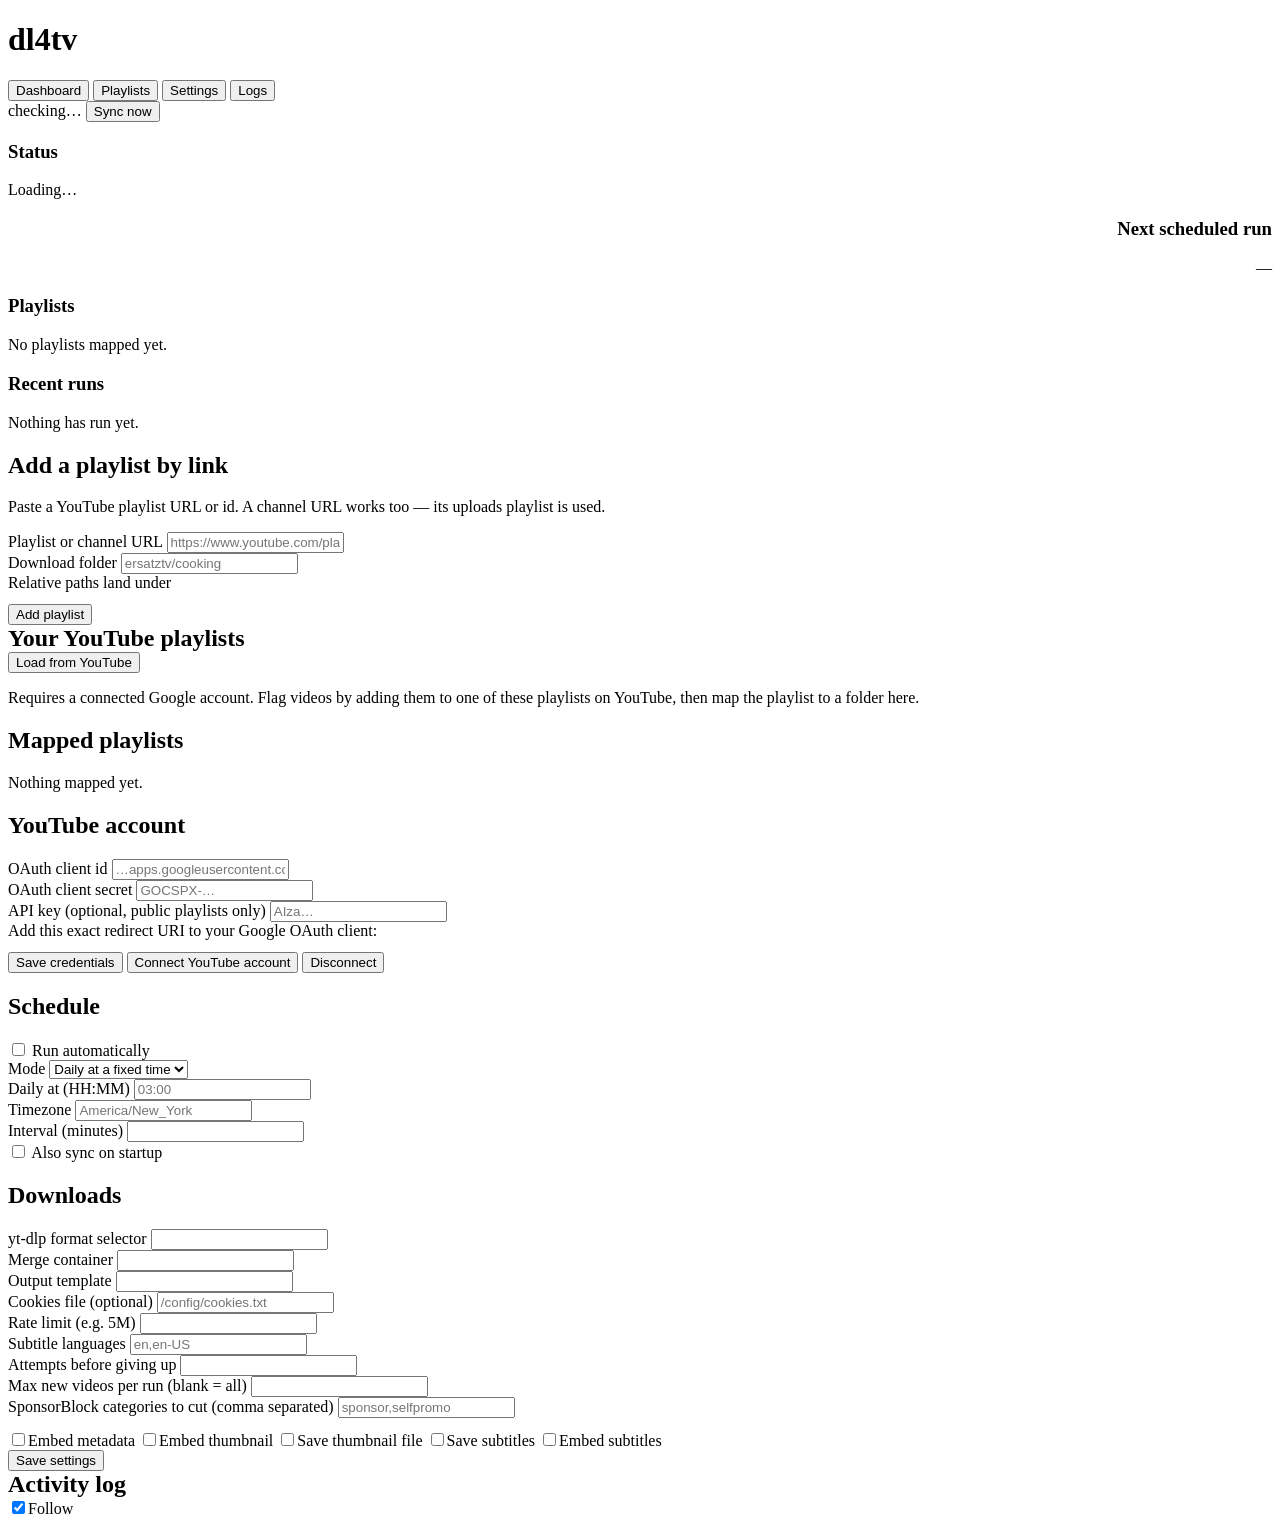
==== app/static/index.html @ 4bbff12e "Add dl4tv: YouTube playlist downloader for ErsatzTV Flag videos by adding them to a YouTube playlist" ====
<!doctype html>
<html lang="en">
<head>
<meta charset="utf-8">
<meta name="viewport" content="width=device-width, initial-scale=1">
<title>dl4tv</title>
<link rel="stylesheet" href="/static/style.css">
<link rel="icon" href="data:image/svg+xml,<svg xmlns='http://www.w3.org/2000/svg' viewBox='0 0 16 16'><text y='14' font-size='14'>📺</text></svg>">
</head>
<body>

<header>
  <h1>dl<span>4</span>tv</h1>
  <nav>
    <button data-view="dashboard" class="active">Dashboard</button>
    <button data-view="playlists">Playlists</button>
    <button data-view="settings">Settings</button>
    <button data-view="logs">Logs</button>
  </nav>
  <div class="spacer"></div>
  <span id="auth-pill" class="pill"><span class="dot"></span><span>checking…</span></span>
  <button id="sync-all" class="btn">Sync now</button>
  <button id="cancel-sync" class="btn secondary" style="display:none">Cancel</button>
</header>

<main>

  <!-- Dashboard -------------------------------------------------------- -->
  <section id="view-dashboard" class="view active">
    <div class="card">
      <div class="row between">
        <div>
          <h3>Status</h3>
          <div id="status-line" class="muted">Loading…</div>
        </div>
        <div style="text-align:right">
          <h3>Next scheduled run</h3>
          <div id="next-run" class="muted">—</div>
        </div>
      </div>
      <div id="progress-wrap" style="display:none;margin-top:0.75rem">
        <div class="row between">
          <div id="progress-text" class="mono"></div>
          <div id="progress-pct" class="muted"></div>
        </div>
        <progress id="progress-bar" max="100" value="0"></progress>
      </div>
    </div>

    <div class="card">
      <h3>Playlists</h3>
      <div id="playlist-list"><div class="empty">No playlists mapped yet.</div></div>
    </div>

    <div class="card">
      <h3>Recent runs</h3>
      <div id="run-list"><div class="empty">Nothing has run yet.</div></div>
    </div>
  </section>

  <!-- Playlists -------------------------------------------------------- -->
  <section id="view-playlists" class="view">
    <div class="card">
      <h2>Add a playlist by link</h2>
      <p class="muted">Paste a YouTube playlist URL or id. A channel URL works too &mdash; its
      uploads playlist is used.</p>
      <div class="grid">
        <div>
          <label for="add-query">Playlist or channel URL</label>
          <input type="text" id="add-query" placeholder="https://www.youtube.com/playlist?list=PL…">
        </div>
        <div>
          <label for="add-folder">Download folder</label>
          <input type="text" id="add-folder" placeholder="ersatztv/cooking">
          <div class="hint">Relative paths land under <span id="download-root" class="mono"></span></div>
        </div>
      </div>
      <div class="row" style="margin-top:0.75rem">
        <button id="add-by-url" class="btn">Add playlist</button>
      </div>
    </div>

    <div class="card">
      <div class="row between">
        <h2 style="margin:0">Your YouTube playlists</h2>
        <button id="load-playlists" class="btn secondary">Load from YouTube</button>
      </div>
      <p class="muted">Requires a connected Google account. Flag videos by adding them to one of
      these playlists on YouTube, then map the playlist to a folder here.</p>
      <div id="yt-playlists"></div>
    </div>

    <div class="card">
      <h2>Mapped playlists</h2>
      <div id="mapping-list"><div class="empty">Nothing mapped yet.</div></div>
    </div>
  </section>

  <!-- Settings --------------------------------------------------------- -->
  <section id="view-settings" class="view">
    <div class="card">
      <h2>YouTube account</h2>
      <div id="auth-details" class="muted" style="margin-bottom:0.75rem"></div>
      <div class="grid">
        <div>
          <label for="client-id">OAuth client id</label>
          <input type="text" id="client-id" placeholder="…apps.googleusercontent.com">
        </div>
        <div>
          <label for="client-secret">OAuth client secret</label>
          <input type="password" id="client-secret" placeholder="GOCSPX-…">
        </div>
        <div>
          <label for="api-key">API key (optional, public playlists only)</label>
          <input type="password" id="api-key" placeholder="AIza…">
        </div>
      </div>
      <div class="hint">Add this exact redirect URI to your Google OAuth client:
        <span id="redirect-uri" class="mono"></span></div>
      <div class="row" style="margin-top:0.75rem">
        <button id="save-credentials" class="btn secondary">Save credentials</button>
        <button id="connect" class="btn">Connect YouTube account</button>
        <button id="disconnect" class="btn danger">Disconnect</button>
      </div>
    </div>

    <div class="card">
      <h2>Schedule</h2>
      <div class="grid">
        <div class="check" style="align-self:end">
          <input type="checkbox" id="sched-enabled">
          <label for="sched-enabled">Run automatically</label>
        </div>
        <div>
          <label for="sched-mode">Mode</label>
          <select id="sched-mode">
            <option value="daily">Daily at a fixed time</option>
            <option value="interval">Every N minutes</option>
          </select>
        </div>
        <div>
          <label for="sched-time">Daily at (HH:MM)</label>
          <input type="text" id="sched-time" placeholder="03:00">
        </div>
        <div>
          <label for="sched-tz">Timezone</label>
          <input type="text" id="sched-tz" placeholder="America/New_York">
        </div>
        <div>
          <label for="sched-interval">Interval (minutes)</label>
          <input type="number" id="sched-interval" min="5">
        </div>
        <div class="check" style="align-self:end">
          <input type="checkbox" id="sched-onstart">
          <label for="sched-onstart">Also sync on startup</label>
        </div>
      </div>
    </div>

    <div class="card">
      <h2>Downloads</h2>
      <div class="grid">
        <div>
          <label for="dl-format">yt-dlp format selector</label>
          <input type="text" id="dl-format">
        </div>
        <div>
          <label for="dl-container">Merge container</label>
          <input type="text" id="dl-container">
        </div>
        <div>
          <label for="dl-template">Output template</label>
          <input type="text" id="dl-template">
        </div>
        <div>
          <label for="dl-cookies">Cookies file (optional)</label>
          <input type="text" id="dl-cookies" placeholder="/config/cookies.txt">
        </div>
        <div>
          <label for="dl-rate">Rate limit (e.g. 5M)</label>
          <input type="text" id="dl-rate">
        </div>
        <div>
          <label for="dl-subs">Subtitle languages</label>
          <input type="text" id="dl-subs" placeholder="en,en-US">
        </div>
        <div>
          <label for="dl-attempts">Attempts before giving up</label>
          <input type="number" id="dl-attempts" min="1">
        </div>
        <div>
          <label for="dl-max-new">Max new videos per run (blank = all)</label>
          <input type="number" id="dl-max-new" min="1">
        </div>
        <div>
          <label for="dl-sponsorblock">SponsorBlock categories to cut (comma separated)</label>
          <input type="text" id="dl-sponsorblock" placeholder="sponsor,selfpromo">
        </div>
      </div>
      <div class="row" style="margin-top:0.75rem">
        <span class="check"><input type="checkbox" id="dl-metadata"><label for="dl-metadata">Embed metadata</label></span>
        <span class="check"><input type="checkbox" id="dl-thumb"><label for="dl-thumb">Embed thumbnail</label></span>
        <span class="check"><input type="checkbox" id="dl-writethumb"><label for="dl-writethumb">Save thumbnail file</label></span>
        <span class="check"><input type="checkbox" id="dl-writesubs"><label for="dl-writesubs">Save subtitles</label></span>
        <span class="check"><input type="checkbox" id="dl-embedsubs"><label for="dl-embedsubs">Embed subtitles</label></span>
      </div>
    </div>

    <div class="row">
      <button id="save-settings" class="btn">Save settings</button>
      <span id="settings-saved" class="muted"></span>
    </div>
  </section>

  <!-- Logs ------------------------------------------------------------- -->
  <section id="view-logs" class="view">
    <div class="card">
      <div class="row between">
        <h2 style="margin:0">Activity log</h2>
        <span class="check"><input type="checkbox" id="log-follow" checked><label for="log-follow">Follow</label></span>
      </div>
      <div id="logs"></div>
    </div>
  </section>

</main>

<div id="toasts"></div>
<template id="mapping-editor"></template>
<script src="/static/app.js"></script>
</body>
</html>
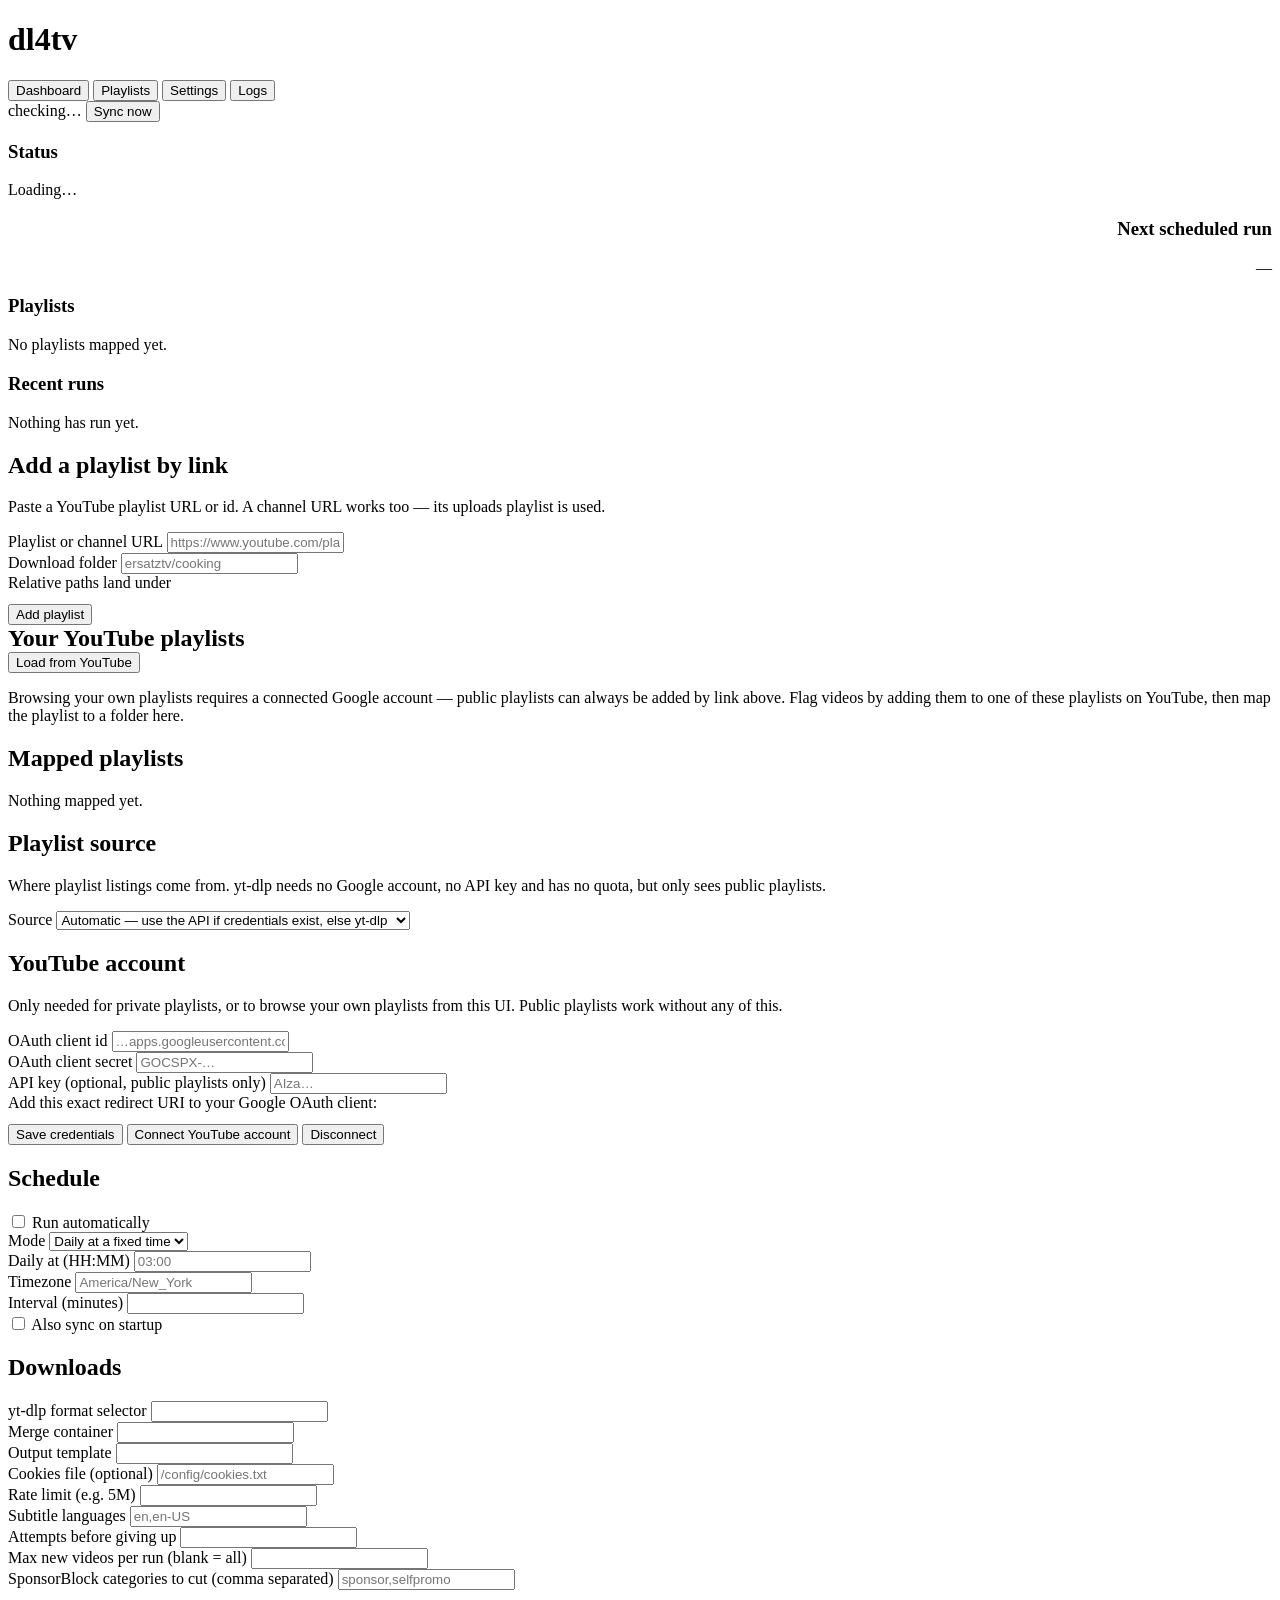
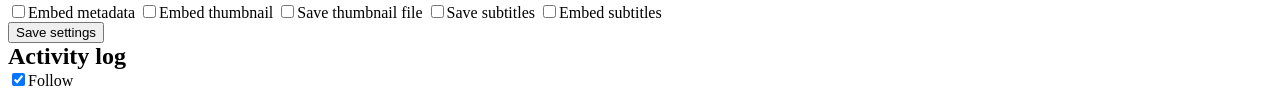
==== commit 6c4da4da: "Read public playlists without any Google credentials Adding a public playlist previously failed with" ====
--- a/app/static/index.html
+++ b/app/static/index.html
@@ -85,8 +85,9 @@
         <h2 style="margin:0">Your YouTube playlists</h2>
         <button id="load-playlists" class="btn secondary">Load from YouTube</button>
       </div>
-      <p class="muted">Requires a connected Google account. Flag videos by adding them to one of
-      these playlists on YouTube, then map the playlist to a folder here.</p>
+      <p class="muted">Browsing your own playlists requires a connected Google account &mdash;
+      public playlists can always be added by link above. Flag videos by adding them to one
+      of these playlists on YouTube, then map the playlist to a folder here.</p>
       <div id="yt-playlists"></div>
     </div>
 
@@ -99,7 +100,26 @@
   <!-- Settings --------------------------------------------------------- -->
   <section id="view-settings" class="view">
     <div class="card">
+      <h2>Playlist source</h2>
+      <p class="muted">Where playlist listings come from. yt-dlp needs no Google account,
+      no API key and has no quota, but only sees public playlists.</p>
+      <div class="grid">
+        <div>
+          <label for="yt-source">Source</label>
+          <select id="yt-source">
+            <option value="auto">Automatic &mdash; use the API if credentials exist, else yt-dlp</option>
+            <option value="yt-dlp">yt-dlp only &mdash; no credentials needed, public playlists</option>
+            <option value="api">YouTube Data API only &mdash; requires OAuth or an API key</option>
+          </select>
+          <div class="hint" id="source-hint"></div>
+        </div>
+      </div>
+    </div>
+
+    <div class="card">
       <h2>YouTube account</h2>
+      <p class="muted">Only needed for private playlists, or to browse your own playlists
+      from this UI. Public playlists work without any of this.</p>
       <div id="auth-details" class="muted" style="margin-bottom:0.75rem"></div>
       <div class="grid">
         <div>
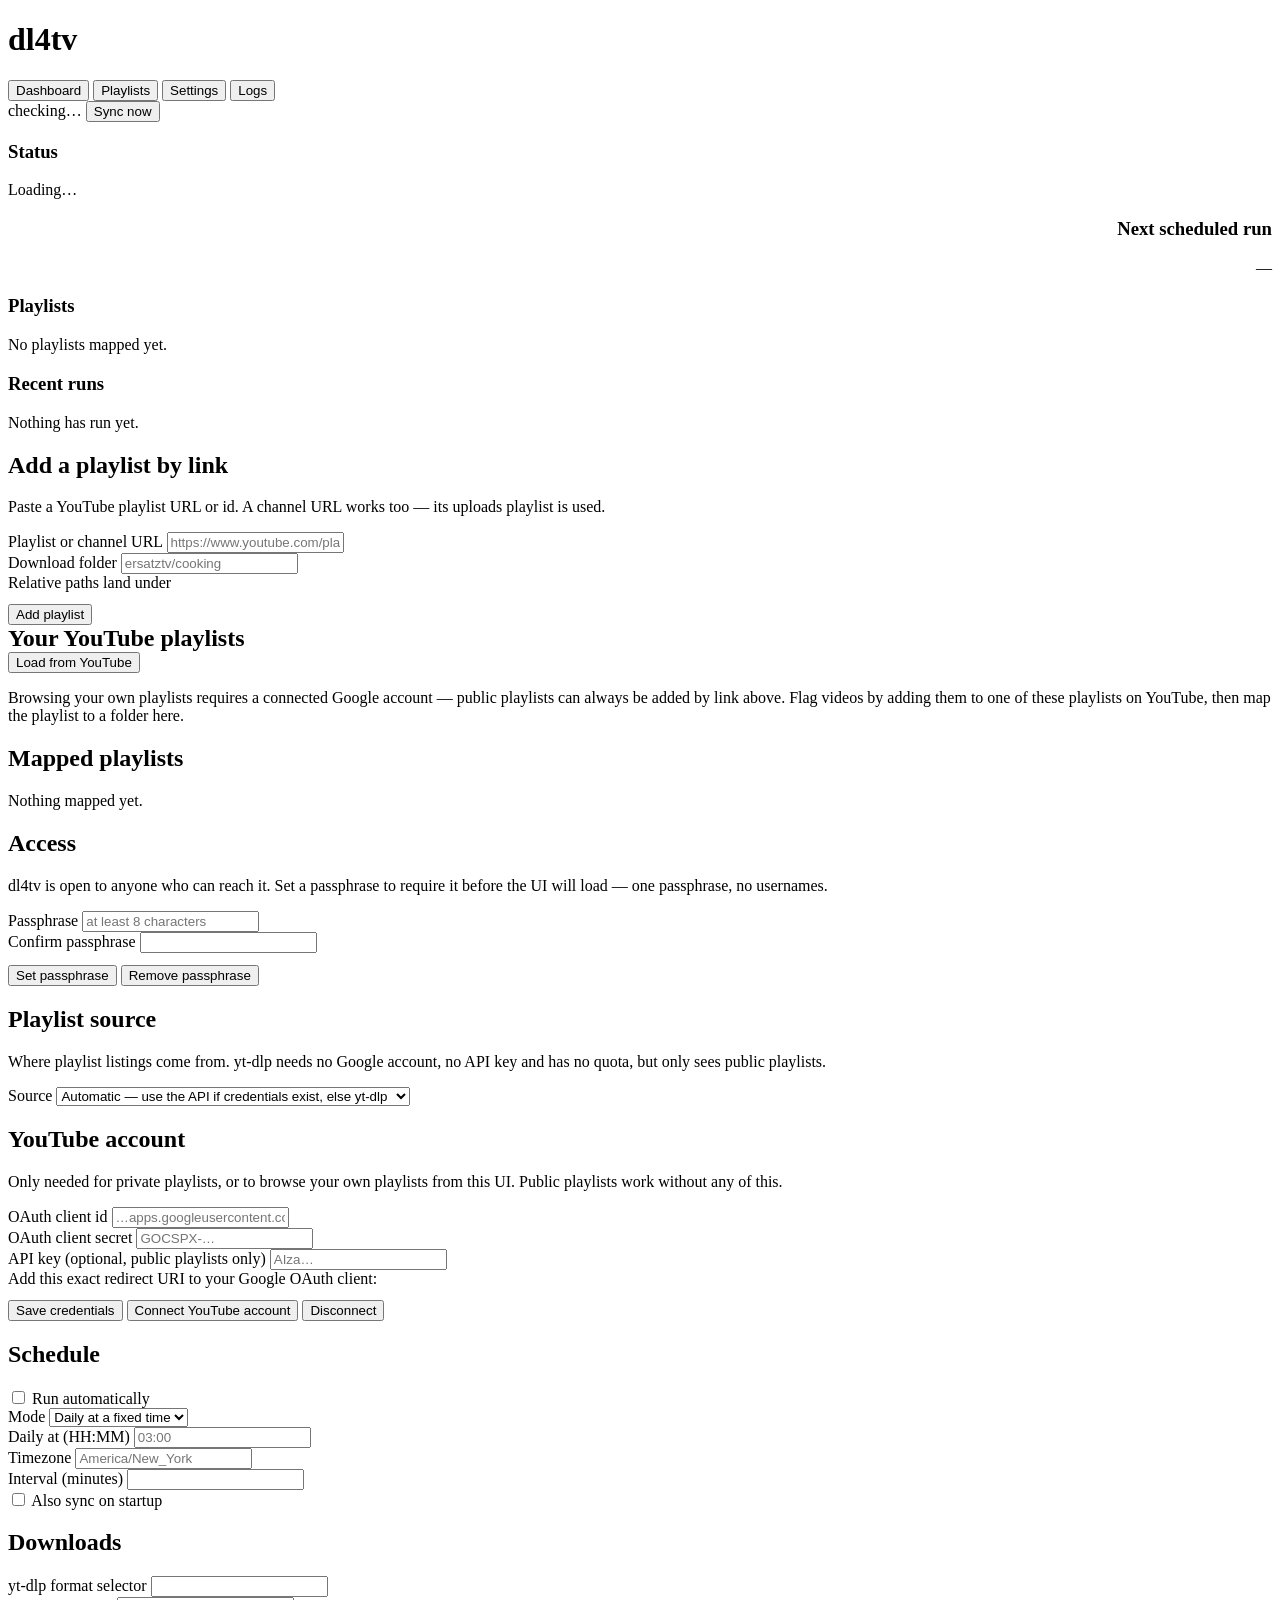
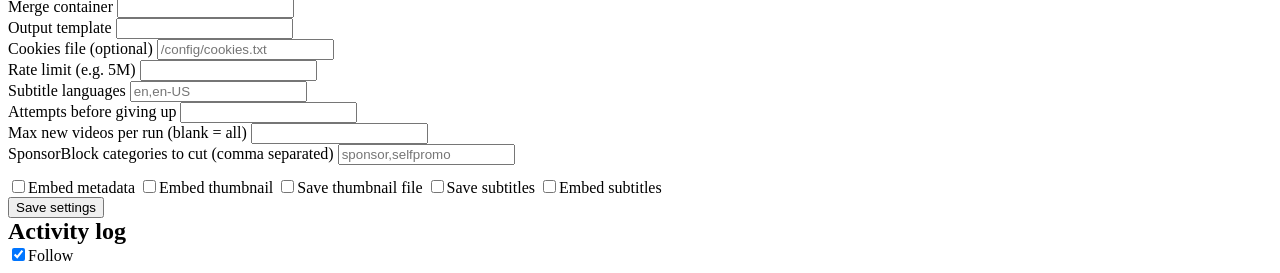
==== commit 90b2b88f: "Add an optional passphrase lock, settable from Settings Access control was environment-only, so an a" ====
--- a/app/static/index.html
+++ b/app/static/index.html
@@ -19,6 +19,7 @@
   </nav>
   <div class="spacer"></div>
   <span id="auth-pill" class="pill"><span class="dot"></span><span>checking…</span></span>
+  <button id="lock-now" class="btn secondary" style="display:none" title="Forget this browser's session">Lock</button>
   <button id="sync-all" class="btn">Sync now</button>
   <button id="cancel-sync" class="btn secondary" style="display:none">Cancel</button>
 </header>
@@ -71,8 +72,9 @@
         </div>
         <div>
           <label for="add-folder">Download folder</label>
-          <input type="text" id="add-folder" placeholder="ersatztv/cooking">
+          <input type="text" id="add-folder" placeholder="ersatztv/cooking" autocomplete="off">
           <div class="hint">Relative paths land under <span id="download-root" class="mono"></span></div>
+          <div class="hint" data-folder-hint></div>
         </div>
       </div>
       <div class="row" style="margin-top:0.75rem">
@@ -99,6 +101,29 @@
 
   <!-- Settings --------------------------------------------------------- -->
   <section id="view-settings" class="view">
+    <div class="card">
+      <h2>Access</h2>
+      <p class="muted">dl4tv is open to anyone who can reach it. Set a passphrase to
+      require it before the UI will load &mdash; one passphrase, no usernames.</p>
+      <div id="access-state" class="muted" style="margin-bottom:0.75rem"></div>
+      <div class="grid" id="access-fields">
+        <div>
+          <label for="passphrase">Passphrase</label>
+          <input type="password" id="passphrase" placeholder="at least 8 characters"
+                 autocomplete="new-password">
+        </div>
+        <div>
+          <label for="passphrase-confirm">Confirm passphrase</label>
+          <input type="password" id="passphrase-confirm" autocomplete="new-password">
+        </div>
+      </div>
+      <div class="row" style="margin-top:0.75rem">
+        <button id="save-passphrase" class="btn">Set passphrase</button>
+        <button id="remove-passphrase" class="btn danger">Remove passphrase</button>
+        <span id="access-saved" class="muted"></span>
+      </div>
+    </div>
+
     <div class="card">
       <h2>Playlist source</h2>
       <p class="muted">Where playlist listings come from. yt-dlp needs no Google account,
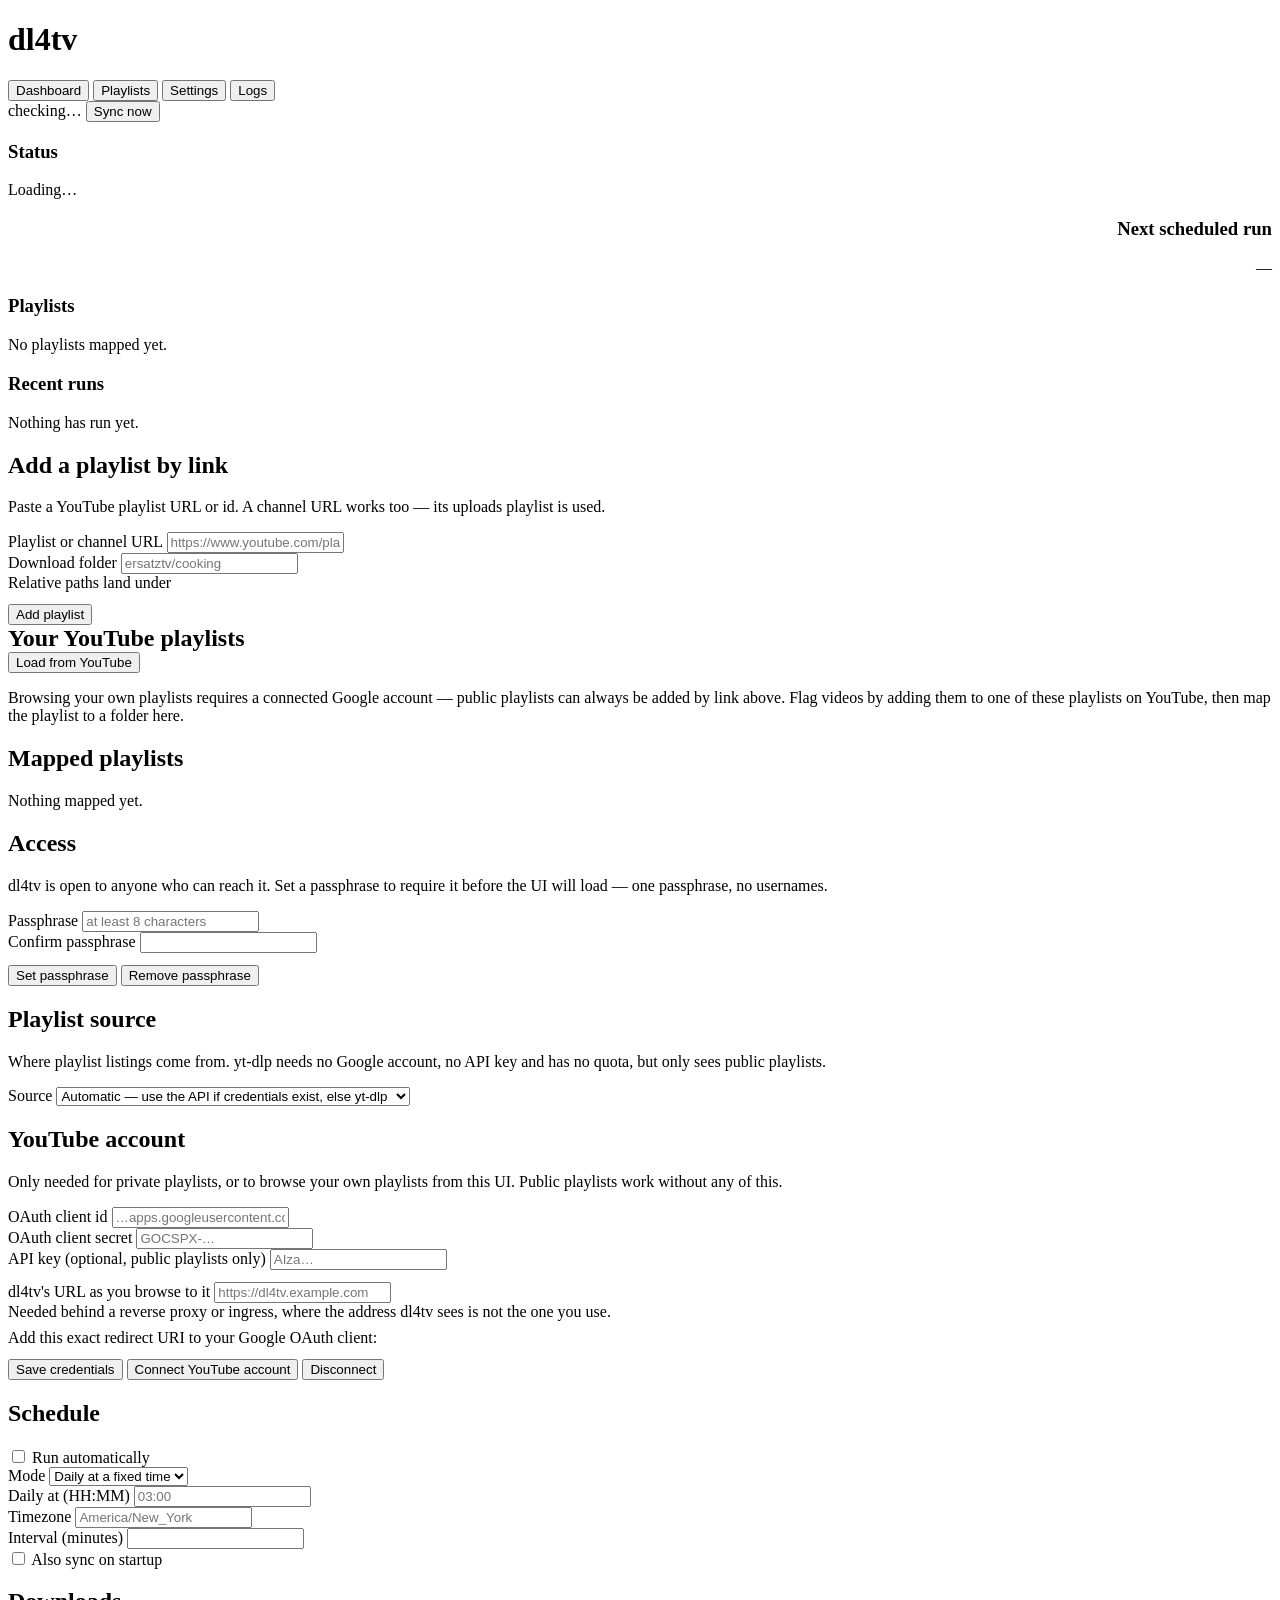
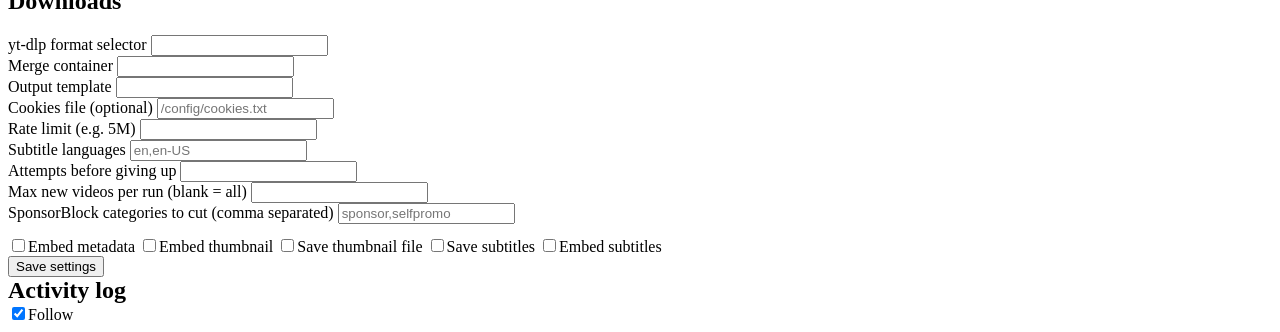
==== commit 9f5bed66: "Let the public URL be set in Settings, not just the environment The OAuth redirect URI was built fro" ====
--- a/app/static/index.html
+++ b/app/static/index.html
@@ -21,7 +21,7 @@
   <span id="auth-pill" class="pill"><span class="dot"></span><span>checking…</span></span>
   <button id="lock-now" class="btn secondary" style="display:none" title="Forget this browser's session">Lock</button>
   <button id="sync-all" class="btn">Sync now</button>
-  <button id="cancel-sync" class="btn secondary" style="display:none">Cancel</button>
+  <button id="cancel-sync" class="btn secondary" style="display:none">Stop sync</button>
 </header>
 
 <main>
@@ -42,7 +42,10 @@
       <div id="progress-wrap" style="display:none;margin-top:0.75rem">
         <div class="row between">
           <div id="progress-text" class="mono"></div>
-          <div id="progress-pct" class="muted"></div>
+          <div class="row">
+            <span id="progress-pct" class="muted"></span>
+            <button id="stop-sync" class="btn small danger">Stop sync</button>
+          </div>
         </div>
         <progress id="progress-bar" max="100" value="0"></progress>
       </div>
@@ -160,8 +163,16 @@
           <input type="password" id="api-key" placeholder="AIza…">
         </div>
       </div>
-      <div class="hint">Add this exact redirect URI to your Google OAuth client:
-        <span id="redirect-uri" class="mono"></span></div>
+      <div class="grid" style="margin-top:0.75rem">
+        <div>
+          <label for="public-url">dl4tv's URL as you browse to it</label>
+          <input type="text" id="public-url" placeholder="https://dl4tv.example.com">
+          <div class="hint" id="public-url-hint">Needed behind a reverse proxy or ingress,
+          where the address dl4tv sees is not the one you use.</div>
+        </div>
+      </div>
+      <div class="hint" style="margin-top:0.5rem">Add this exact redirect URI to your
+        Google OAuth client: <span id="redirect-uri" class="mono"></span></div>
       <div class="row" style="margin-top:0.75rem">
         <button id="save-credentials" class="btn secondary">Save credentials</button>
         <button id="connect" class="btn">Connect YouTube account</button>
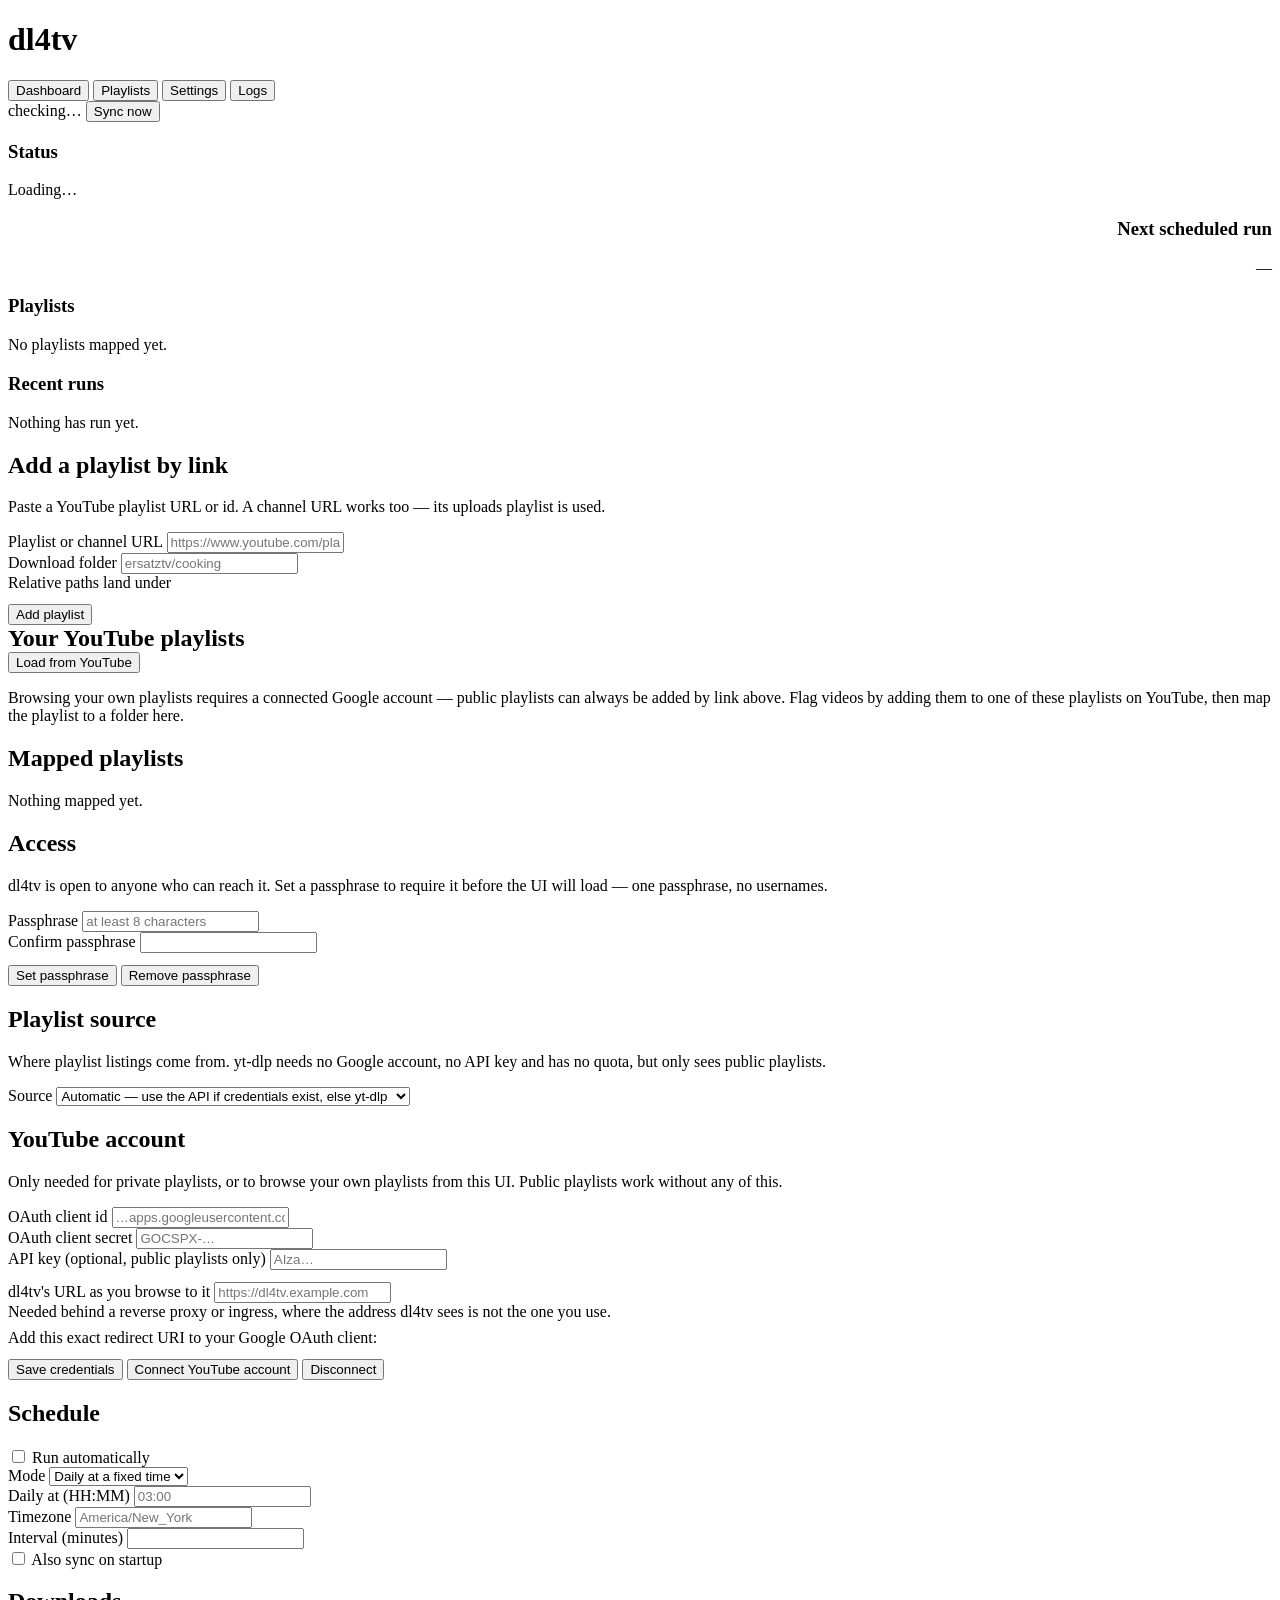
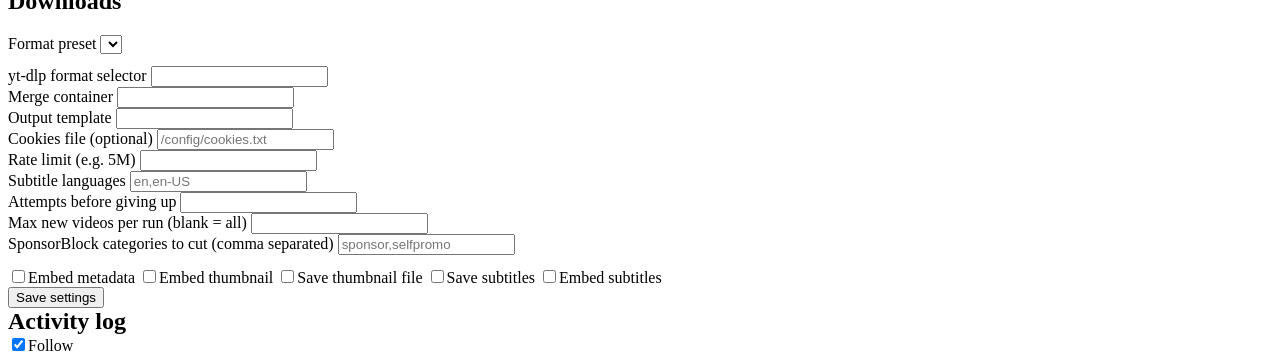
==== commit 862f59c8: "Add format presets so codec choice is not a yt-dlp puzzle The default format selector takes the best" ====
--- a/app/static/index.html
+++ b/app/static/index.html
@@ -215,7 +215,12 @@
 
     <div class="card">
       <h2>Downloads</h2>
-      <div class="grid">
+      <div>
+        <label for="dl-preset">Format preset</label>
+        <select id="dl-preset"></select>
+        <div class="hint" id="dl-preset-hint"></div>
+      </div>
+      <div class="grid" style="margin-top:0.75rem">
         <div>
           <label for="dl-format">yt-dlp format selector</label>
           <input type="text" id="dl-format">
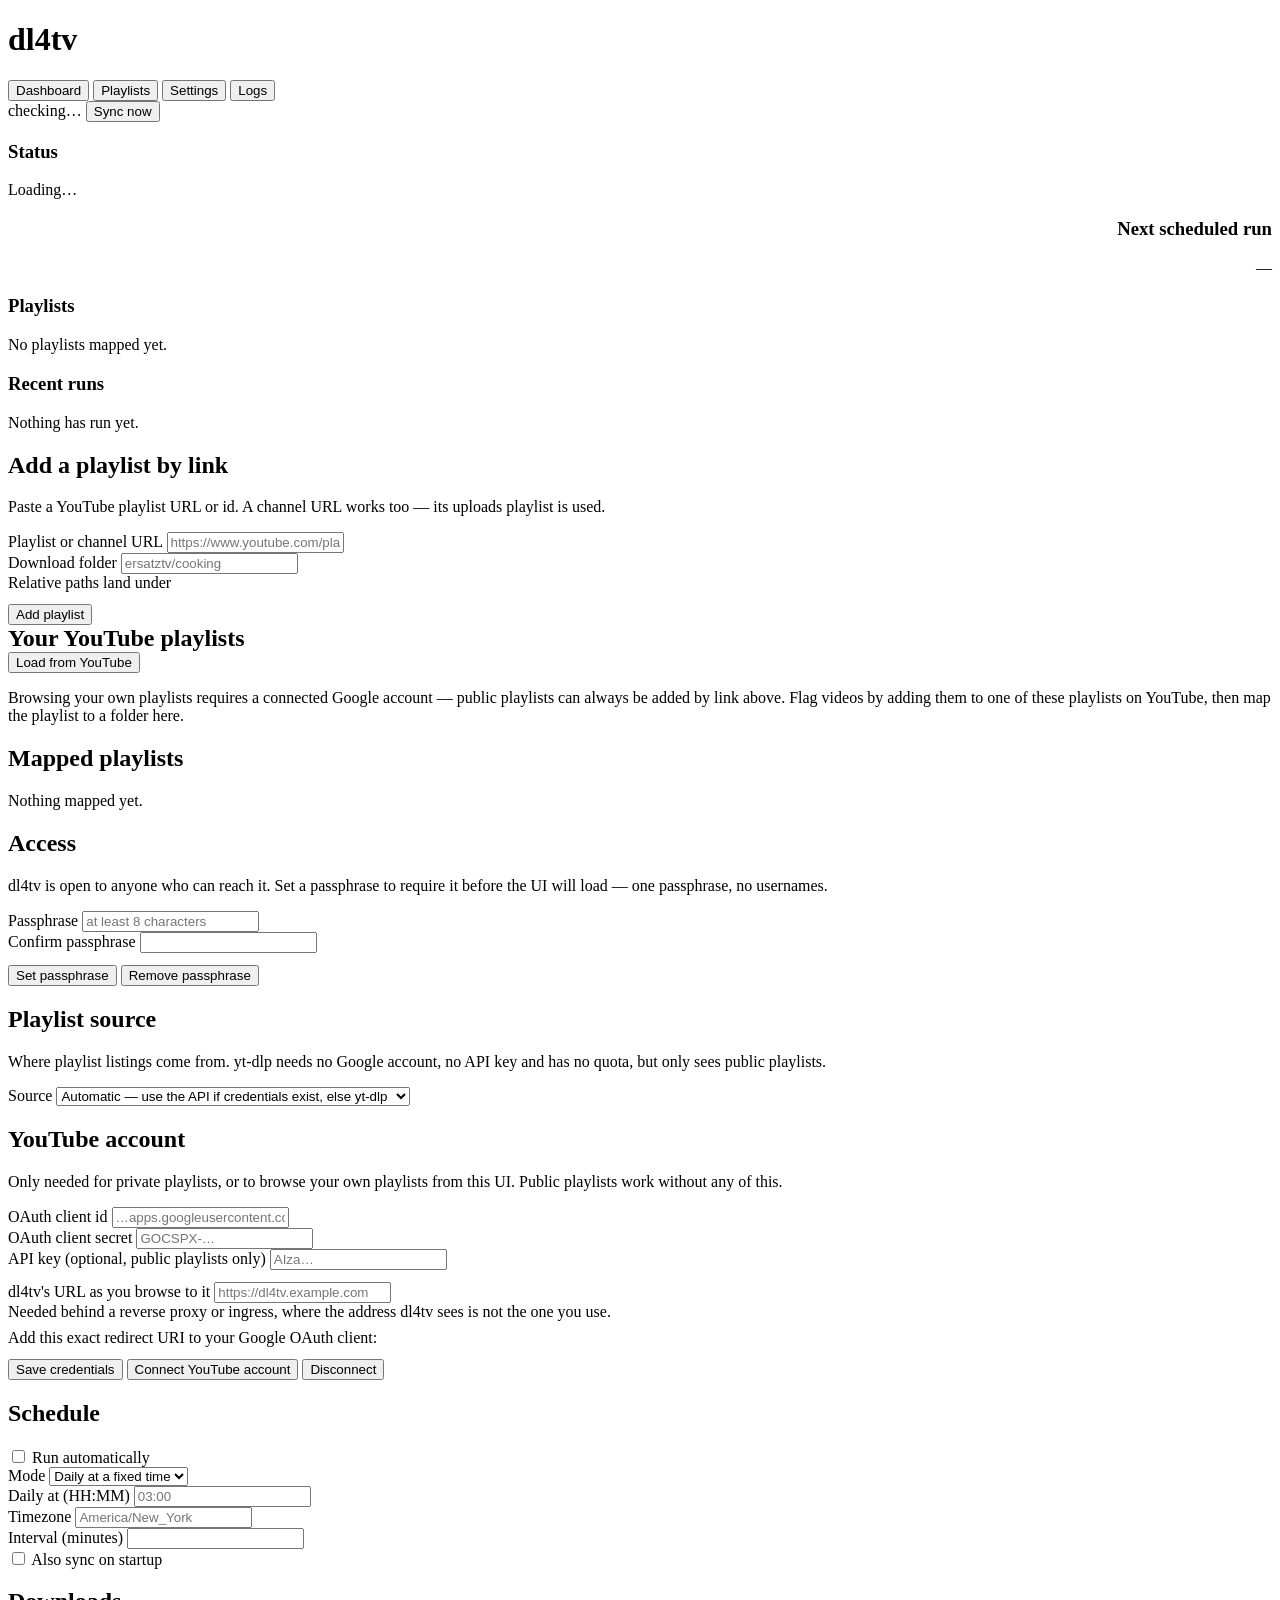
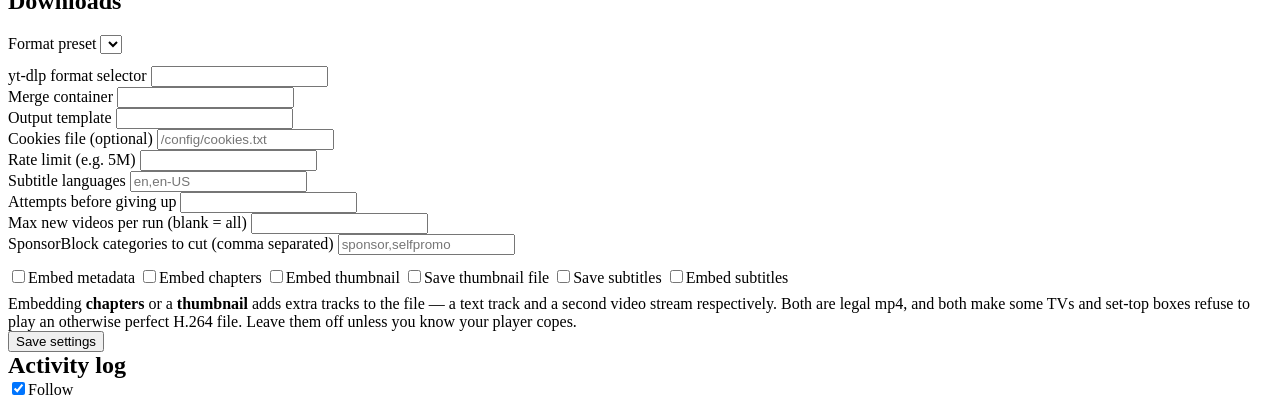
==== commit 7eb8a594: "Stop adding streams that keep players from opening the file ffprobe on a file that would not play, n" ====
--- a/app/static/index.html
+++ b/app/static/index.html
@@ -260,11 +260,17 @@
       </div>
       <div class="row" style="margin-top:0.75rem">
         <span class="check"><input type="checkbox" id="dl-metadata"><label for="dl-metadata">Embed metadata</label></span>
+        <span class="check"><input type="checkbox" id="dl-chapters"><label for="dl-chapters">Embed chapters</label></span>
         <span class="check"><input type="checkbox" id="dl-thumb"><label for="dl-thumb">Embed thumbnail</label></span>
         <span class="check"><input type="checkbox" id="dl-writethumb"><label for="dl-writethumb">Save thumbnail file</label></span>
         <span class="check"><input type="checkbox" id="dl-writesubs"><label for="dl-writesubs">Save subtitles</label></span>
         <span class="check"><input type="checkbox" id="dl-embedsubs"><label for="dl-embedsubs">Embed subtitles</label></span>
       </div>
+      <div class="hint" style="margin-top:0.5rem">Embedding <strong>chapters</strong> or a
+      <strong>thumbnail</strong> adds extra tracks to the file &mdash; a text track and a second
+      video stream respectively. Both are legal mp4, and both make some TVs and set-top boxes
+      refuse to play an otherwise perfect H.264 file. Leave them off unless you know your
+      player copes.</div>
     </div>
 
     <div class="row">
